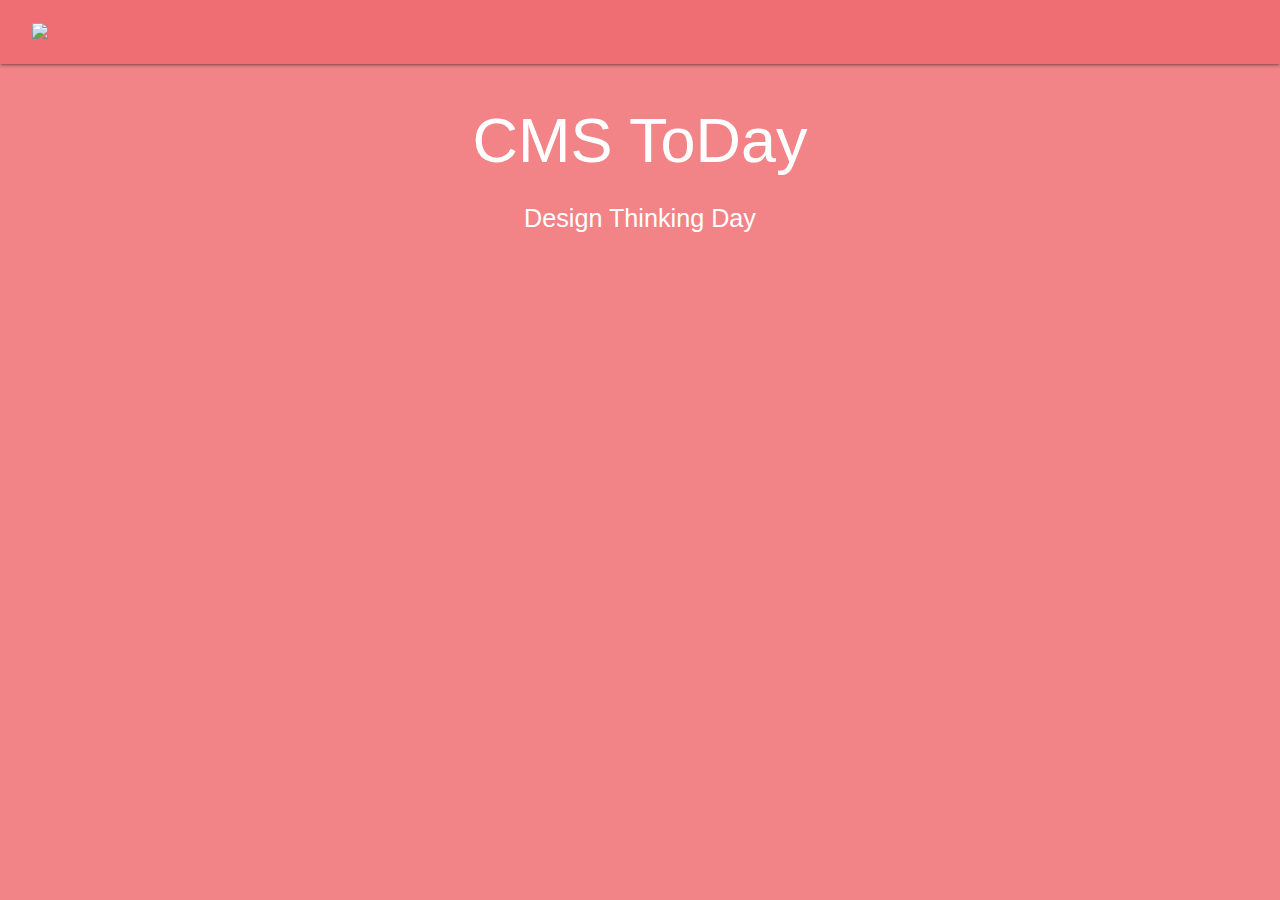
==== public/index.html @ 694cf7cc "first working app" ====
<!doctype html>

<html lang="en">
<head>
  <meta charset="utf-8">
  <meta name="viewport" content="width=device-width, initial-scale=1">

  <title>CSM TODAY</title>
  <meta name="description" content="CSM Today">
  <meta name="author" content="SitePoint">

  <meta property="og:title" content="CSM TODAY">
  <meta property="og:type" content="website">
  <meta property="og:description" content="CSM TODAY">

  <!-- Compiled and minified CSS -->
  <link rel="stylesheet" href="https://cdnjs.cloudflare.com/ajax/libs/materialize/1.0.0/css/materialize.min.css">

  <link href="https://fonts.googleapis.com/icon?family=Material+Icons" rel="stylesheet">

  <!-- Custom Style Sheet-->
  <link rel="stylesheet" href="css/styles.css">

</head>

<body>
    <nav>
        <div class="nav-wrapper navbar-size">
          <a href="#" class="brand-logo"><img class="user-image-size" src="images/user-image.png" /></a>
        </div>
    </nav>
    <main class="main-body">
      <div class="container center">
        <div class="row">
          <div class="col s12 center-align">
            <h1 id="heading">CMS ToDay</h1>
            <p class="flow-text">Design Thinking Day</p>
          </div>
        </div>
        <div class="row">
          <div class="col l12" id="images">
            
          </div>
          

        </div>
      </div>
    </main>
  <script src="https://code.jquery.com/jquery-3.6.0.min.js" integrity="sha256-/xUj+3OJU5yExlq6GSYGSHk7tPXikynS7ogEvDej/m4=" crossorigin="anonymous"></script>
  <!-- Compiled and minified JavaScript -->
  <script src="https://cdnjs.cloudflare.com/ajax/libs/materialize/1.0.0/js/materialize.min.js"></script>
  <script src="js/scripts.js"></script>
</body>
</html>
---- public/css/styles.css ----
.navbar-size {
    width: 95%;
    margin: 0 auto;
}
.user-image-size {
    height: 56px;
    margin: 4px 0;
}

.container{
  width: 90%;
}

body {
    min-height: 100vh;
    background-color: #F28487;
    color: white;
    min-height: -webkit-fill-available;
  }
  html {
    height: -webkit-fill-available;
  }
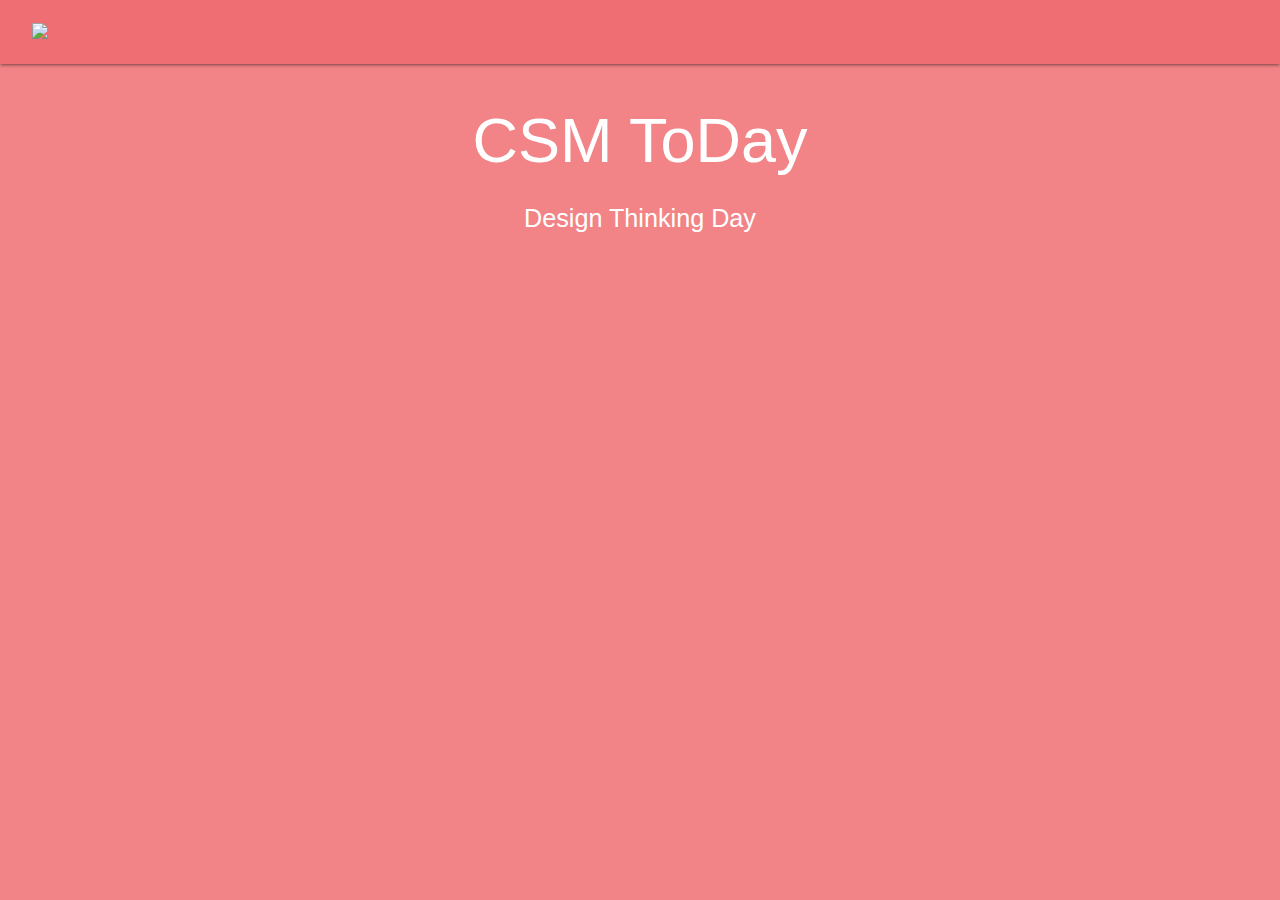
==== commit 2e9485d8: "fixed a few typos" ====
--- a/public/index.html
+++ b/public/index.html
@@ -33,7 +33,7 @@
       <div class="container center">
         <div class="row">
           <div class="col s12 center-align">
-            <h1 id="heading">CMS ToDay</h1>
+            <h1 id="heading">CSM ToDay</h1>
             <p class="flow-text">Design Thinking Day</p>
           </div>
         </div>
